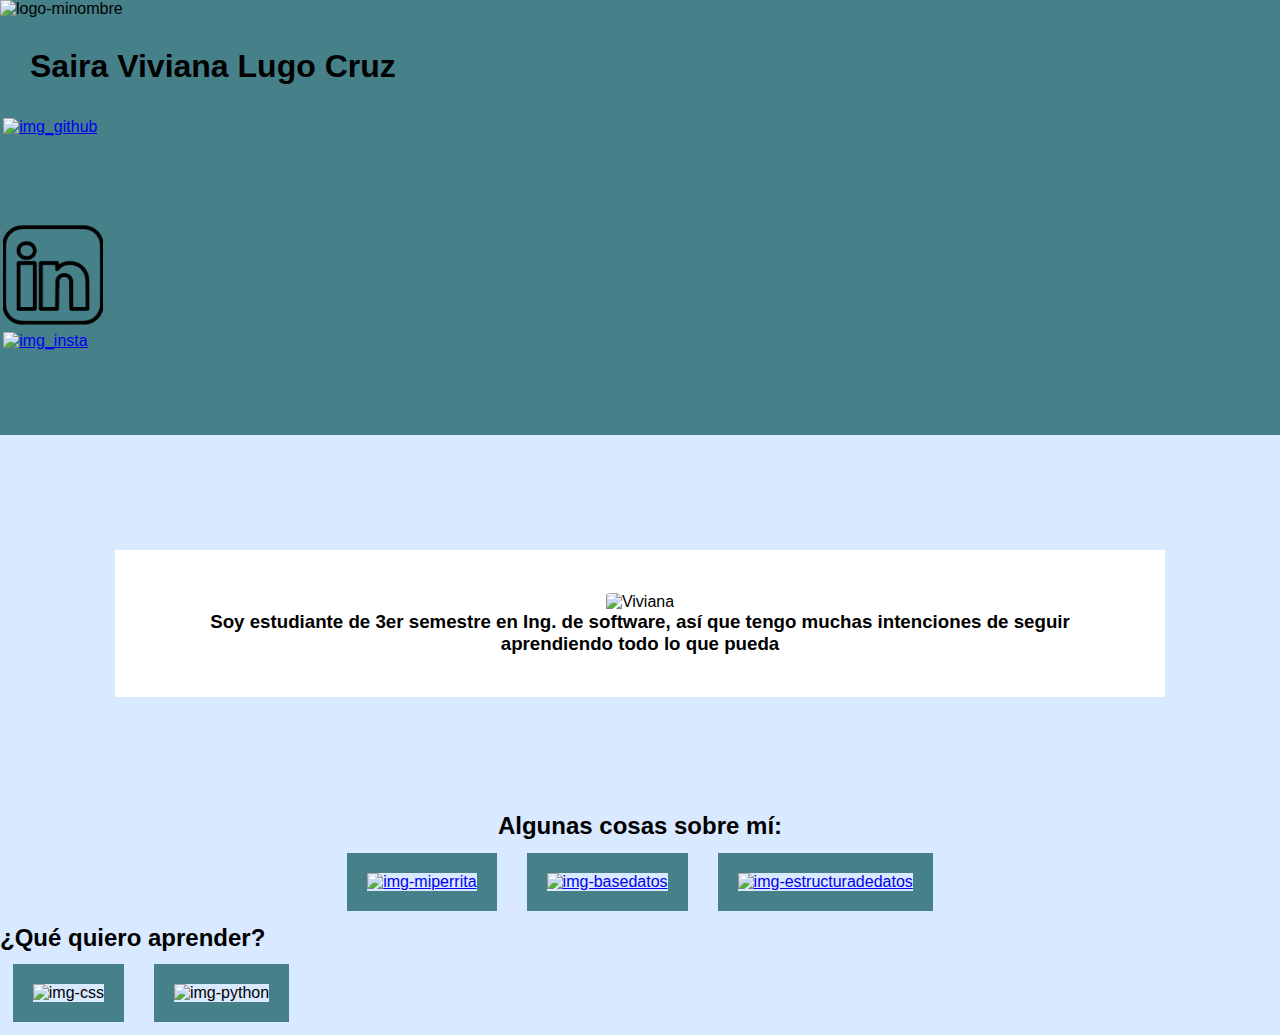
==== index.html @ 7931ab42 "especificidad en css" ====
<!DOCTYPE html>
<html lang="en">

<head>
    <meta charset="UTF-8">
    <meta name="viewport" content="width=device-width, initial-scale=1.0">
    <title>Proyecto</title>
    <link rel="stylesheet" href="style.css">
</head>

<body>
    <header>
        <nav class="navegacion">
            <div id="redes">
                <img id="inicial" src="https://th.bing.com/th/id/OIP.Fm0wg4eEl6hw-aF_8rBiMgHaF7?rs=1&pid=ImgDetMain" alt="logo-minombre">
            </div>
            <div id="redes">
                <h1>Saira Viviana Lugo Cruz</h1>
            </div>
            <div id="redes">
                <div class="imagenes-redes">
                    <a href="https://github.com/VivianaLugo07?tab=repositories">
                        <img id="git-image" src="github.png" alt="img_github">
                    </a>
                </div>
            </div>
            <div id="redes">
                <div class="imagenes-redes">
                    <a href="https://www.linkedin.com/in/lugo-cruz-saira-viviana-9579ab29b/">
                        <img id="linkelin-image" src="linkedin-removebg-preview.png" alt="img_linkelin">
                    </a>
                </div>
            </div>
            <div id="redes">
                <div class="imagenes-redes">
                    <a href="https://www.instagram.com/vivicrz07/">
                        <img id="instagram-image" src="instagram-removebg-preview.png" alt="img_insta">
                    </a>
                </div>
            </div>
        </nav>
    </header>
    <div class="mini-presentacion">
        <img id="mifoto" src="Viviana.jpeg" alt="Viviana">
        <h3>Soy estudiante de 3er semestre en Ing. de software, así que tengo muchas intenciones de seguir aprendiendo todo lo que pueda</h3>
    </div>
    <section class="datos-importantes">
        <div>
            <h2>Algunas cosas sobre mí:</h2>
            <div>
                <div class="container1">
                    <a href="indexmolly.html">
                        <img class="foto1" src="Molly.jpeg" alt="img-miperrita">
                    </a>
                </div>
                <div class="container1">
                    <a href="indexbase.html">
                        <img class="foto1" src="basedatos.jpg" alt="img-basedatos">
                    </a>
                </div>
                <div class="container1">
                    <a href="indexestruct.html">
                        <img class="foto1" src="estructuradatos.jpg" alt="img-estructuradedatos">
                    </a>
                </div>
            </div>
        </div>
    </section>
    <footer>
        <h2>¿Qué quiero aprender?</h2>
        <div class="container1">
            <img class="foto1" src="CSS.jpg" alt="img-css">
        </div>
        <div class="container1">
            <img class="foto1" src="python-removebg-preview.png" alt="img-python">
        </div>
    </footer>
</body>

</html>
---- style.css ----
* {
    font-family: "Montserrat", sans-serif;
    margin: 0;
    padding: 0;
}

body {
    background-color: #d9e9ff;
}

h1 {
    margin: 30px;
}

.navegacion {
    box-sizing: border-box;
    background-color: #468189;
}

.datos-importantes {
    text-align: center;
}

.imagenes-redes {
    display: inline-block;
    width: 100px;
    height: 100px;
    border-radius: 5%;
    padding: 0.2rem;
}

#inicial {
    width: 90px;
    height: 90px;
}

#git-image,
#linkelin-image,
#instagram-image {
    width: 100px;
    height: 100px;
    border-radius: 1%;
    transition: 250ms;
}

#git-image:hover,
#linkelin-image:hover,
#instagram-image:hover {
    border-radius: 20px;
    transform: scale(1.1);
}

.mini-presentacion {
    text-align: center;
    margin: 9%;
    padding: 1.4rem;
    border: 20px solid white;
    background-color: white;
}

#mifoto {
    border-radius: 10%;
    width: 20%;
    height: auto;
}

.container1 {
    display: inline-block;
    padding: 0.8rem;
}

.foto1 {
    width: 320px;
    height: 300px;
    border: 20px solid #468189;
    transition: 250ms;
}

.foto1:hover {
    border-radius: 20px;
    transform: scale(1.1);
}
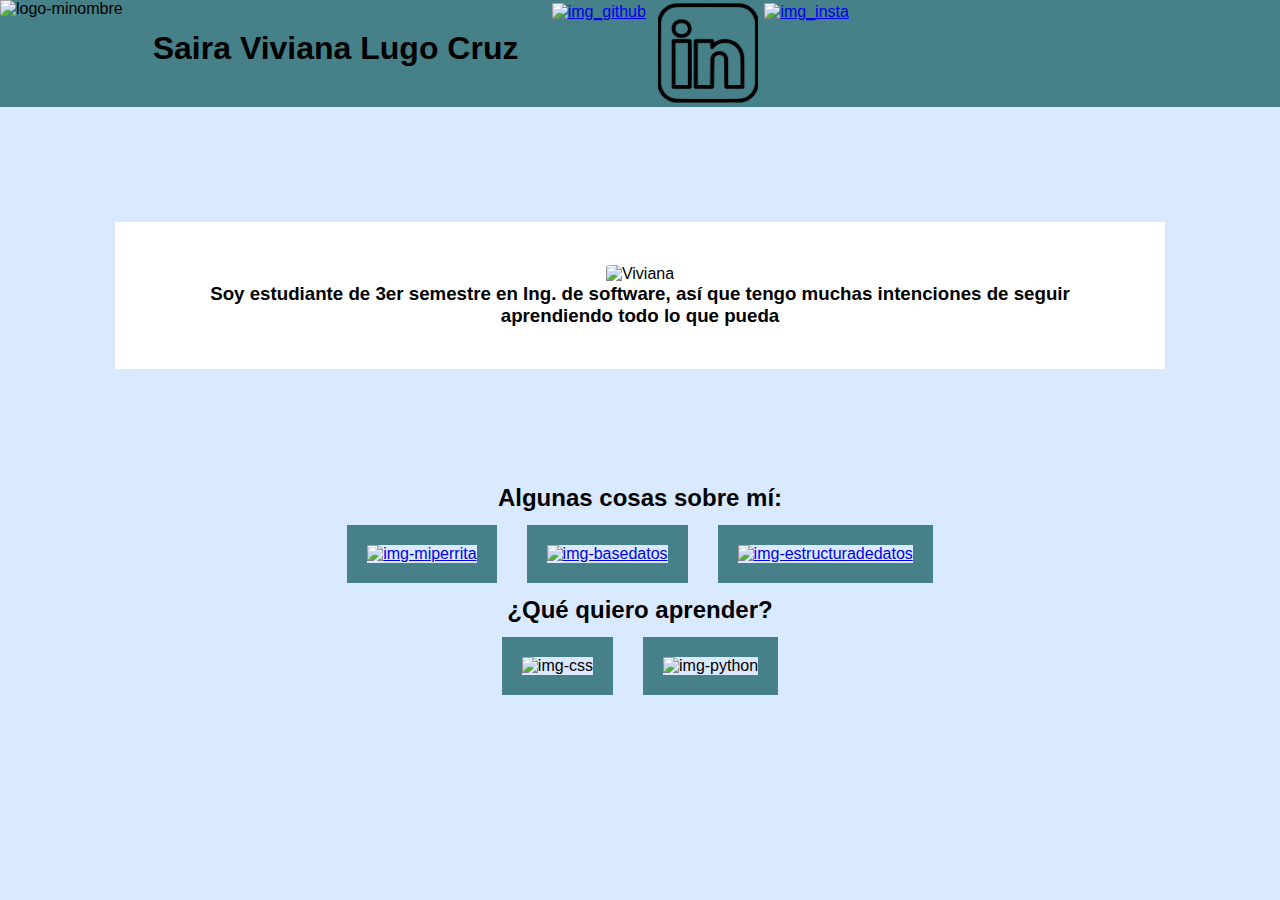
==== commit 48d116b5: "arriba alineado" ====
--- a/index.html
+++ b/index.html
@@ -66,7 +66,7 @@
             </div>
         </div>
     </section>
-    <footer>
+    <footer class="datos-importantes">
         <h2>¿Qué quiero aprender?</h2>
         <div class="container1">
             <img class="foto1" src="CSS.jpg" alt="img-css">
--- a/style.css
+++ b/style.css
@@ -13,8 +13,8 @@
 }
 
 .navegacion {
-    box-sizing: border-box;
     background-color: #468189;
+    display: flex;
 }
 
 .datos-importantes {
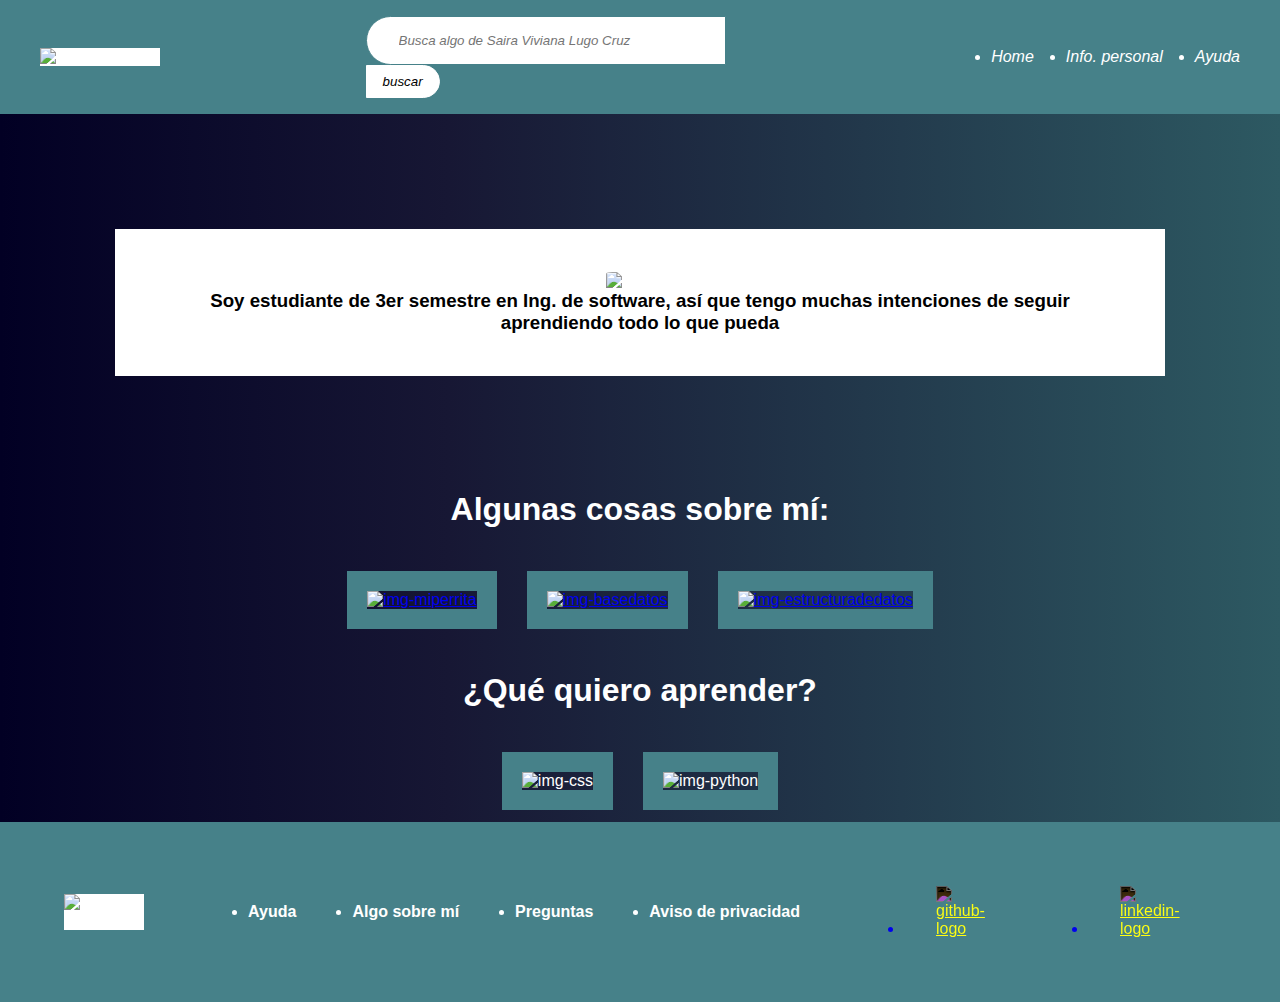
==== commit 55b3274a: "metiéndole flebox" ====
--- a/index.html
+++ b/index.html
@@ -7,38 +7,20 @@
     <title>Proyecto</title>
     <link rel="stylesheet" href="style.css">
 </head>
-
 <body>
     <header>
-        <nav class="navegacion">
-            <div id="redes">
-                <img id="inicial" src="https://th.bing.com/th/id/OIP.Fm0wg4eEl6hw-aF_8rBiMgHaF7?rs=1&pid=ImgDetMain" alt="logo-minombre">
-            </div>
-            <div id="redes">
-                <h1>Saira Viviana Lugo Cruz</h1>
-            </div>
-            <div id="redes">
-                <div class="imagenes-redes">
-                    <a href="https://github.com/VivianaLugo07?tab=repositories">
-                        <img id="git-image" src="github.png" alt="img_github">
-                    </a>
-                </div>
-            </div>
-            <div id="redes">
-                <div class="imagenes-redes">
-                    <a href="https://www.linkedin.com/in/lugo-cruz-saira-viviana-9579ab29b/">
-                        <img id="linkelin-image" src="linkedin-removebg-preview.png" alt="img_linkelin">
-                    </a>
-                </div>
-            </div>
-            <div id="redes">
-                <div class="imagenes-redes">
-                    <a href="https://www.instagram.com/vivicrz07/">
-                        <img id="instagram-image" src="instagram-removebg-preview.png" alt="img_insta">
-                    </a>
-                </div>
-            </div>
-        </nav>
+        <div class="header-image-container">
+            <img src="https://th.bing.com/th/id/OIP.Fm0wg4eEl6hw-aF_8rBiMgHaF7?rs=1&pid=ImgDetMain" alt="logo-image">
+        </div>
+        <form>
+            <input type="text" placeholder="Busca algo de Saira Viviana Lugo Cruz">
+            <button>buscar</button>
+        </form>
+        <ul>
+            <li>Home</li>
+            <li>Info. personal</li>
+            <li>Ayuda</li>
+        </ul>
     </header>
     <div class="mini-presentacion">
         <img id="mifoto" src="Viviana.jpeg" alt="Viviana">
@@ -46,7 +28,7 @@
     </div>
     <section class="datos-importantes">
         <div>
-            <h2>Algunas cosas sobre mí:</h2>
+            <h1>Algunas cosas sobre mí:</h1>
             <div>
                 <div class="container1">
                     <a href="indexmolly.html">
@@ -65,15 +47,30 @@
                 </div>
             </div>
         </div>
-    </section>
-    <footer class="datos-importantes">
-        <h2>¿Qué quiero aprender?</h2>
+        <h1>¿Qué quiero aprender?</h1>
         <div class="container1">
             <img class="foto1" src="CSS.jpg" alt="img-css">
         </div>
         <div class="container1">
             <img class="foto1" src="python-removebg-preview.png" alt="img-python">
         </div>
+    </section>
+    <footer class="">
+        <div class="footer-logo-container">
+            <img src="https://th.bing.com/th/id/OIP.Fm0wg4eEl6hw-aF_8rBiMgHaF7?rs=1&pid=ImgDetMain" alt="logo-image">
+        </div>
+        <ul class="links-containers">
+            <li>Ayuda</li>
+            <li>Algo sobre mí</li>
+            <li>Preguntas</li>
+            <li>Aviso de privacidad</li>
+        </ul>
+        <ul class="logos-container">
+            <a href="#">
+                <li><img src="https://cdn-icons-png.flaticon.com/512/25/25231.png" alt="github-logo"></li>
+            </a>
+            <a href="#">
+                <li><img src="https://cdn-icons-png.flaticon.com/512/61/61109.png" alt="linkedin-logo"></li>
     </footer>
 </body>
 
--- a/style.css
+++ b/style.css
@@ -5,28 +5,97 @@
 }
 
 body {
-    background-color: #d9e9ff;
+    background: rgb(2,0,36);
+    background: linear-gradient(90deg, rgba(2,0,36,1) 0%, rgba(23,23,52,1) 35%, rgba(45,89,98,1) 100%);
+    color: white;
 }
+/*header*/
+
+header{
+    display: flex;
+    background-color: #468189;
+    color: white;
+    padding: 1rem 2.5rem;
+    justify-content: space-between;
+    align-items: center;
+}
+
+.header-image-container{
+    width: 10%;
+    background-color: white;
+}
+
+.header-image-container img{
+    width: 100%;
+}
+
+header form{
+    width: 35%;
+}
+
+header form input{
+    width: 45%;
+}
+
+header form input{
+    width: 70%;
+    padding: 1rem 2rem;
+    border: none;
+    border: 1px solid #468189;
+    border-radius: 100vw 0 0 100vw;
+    font-style: italic;
+
+}
+
+/*cuando se pone el cursor arriba del form*/
+header form input:focus{
+    border: 1px solid #3a788098;
+    outline: none;
+    transition: 200ms;
+}
+
+header form button{
+    border: 1px solid white;
+    background-color: white;
+    color: black;
+    border-radius: 0 100vw 100vw 0;
+    padding: 0.5rem 1rem;
+    transition: 200ms;
+    font-style: italic;
+    font-weight: 500;
+}
+
+header form button:hover{
+    border: 1px solid rgba(255, 255, 255, 0);
+    background-color: #345559a5;
+    color: white;
+}
+/*lista que esta en el header */
+header ul{
+    display: flex;
+    gap: 2rem; /*espaciado entre los elementos*/
+}
+
+header ul li{
+    transition: 200ms;
+    font-style: italic;
+}
+
+header ul li:hover{
+    transform: scale(1.2);
+}
+
 
 h1 {
     margin: 30px;
-}
-
-.navegacion {
-    background-color: #468189;
-    display: flex;
 }
 
 .datos-importantes {
     text-align: center;
 }
 
-.imagenes-redes {
-    display: inline-block;
-    width: 100px;
-    height: 100px;
-    border-radius: 5%;
-    padding: 0.2rem;
+h3{
+    color: black;
 }
 
 #inicial {
@@ -34,21 +103,6 @@
     height: 90px;
 }
 
-#git-image,
-#linkelin-image,
-#instagram-image {
-    width: 100px;
-    height: 100px;
-    border-radius: 1%;
-    transition: 250ms;
-}
-
-#git-image:hover,
-#linkelin-image:hover,
-#instagram-image:hover {
-    border-radius: 20px;
-    transform: scale(1.1);
-}
 
 .mini-presentacion {
     text-align: center;
@@ -74,9 +128,61 @@
     height: 300px;
     border: 20px solid #468189;
     transition: 250ms;
+    
 }
 
 .foto1:hover {
     border-radius: 20px;
     transform: scale(1.1);
 }
+
+
+footer{
+    background-color: #468189;
+    color: white;
+    display: flex;
+    align-items: center;
+    justify-content: space-between;
+    padding: 2rem 4rem;
+}
+
+.footer-logo-container{
+    width: 5rem;
+    background-color: white;
+}
+
+.footer-logo-container img{
+    width: 100%;
+}
+
+.links-containers{
+    display: flex;
+    font-weight: bold;
+    gap: 3.5rem;
+}
+
+.links-containers li:hover{
+    text-decoration: underline;
+    cursor: pointer;
+}
+
+.logos-container{
+    display: flex;
+    gap: 3.5rem;
+}
+
+.logos-container li{
+    width: 4rem;
+    padding: 2rem;
+}
+
+.logos-container img{
+    filter: invert(100);
+    width: 100%;
+    transition: 200ms;
+}
+
+.logos-container img:hover{
+    transform: scale(1.3);
+}
+
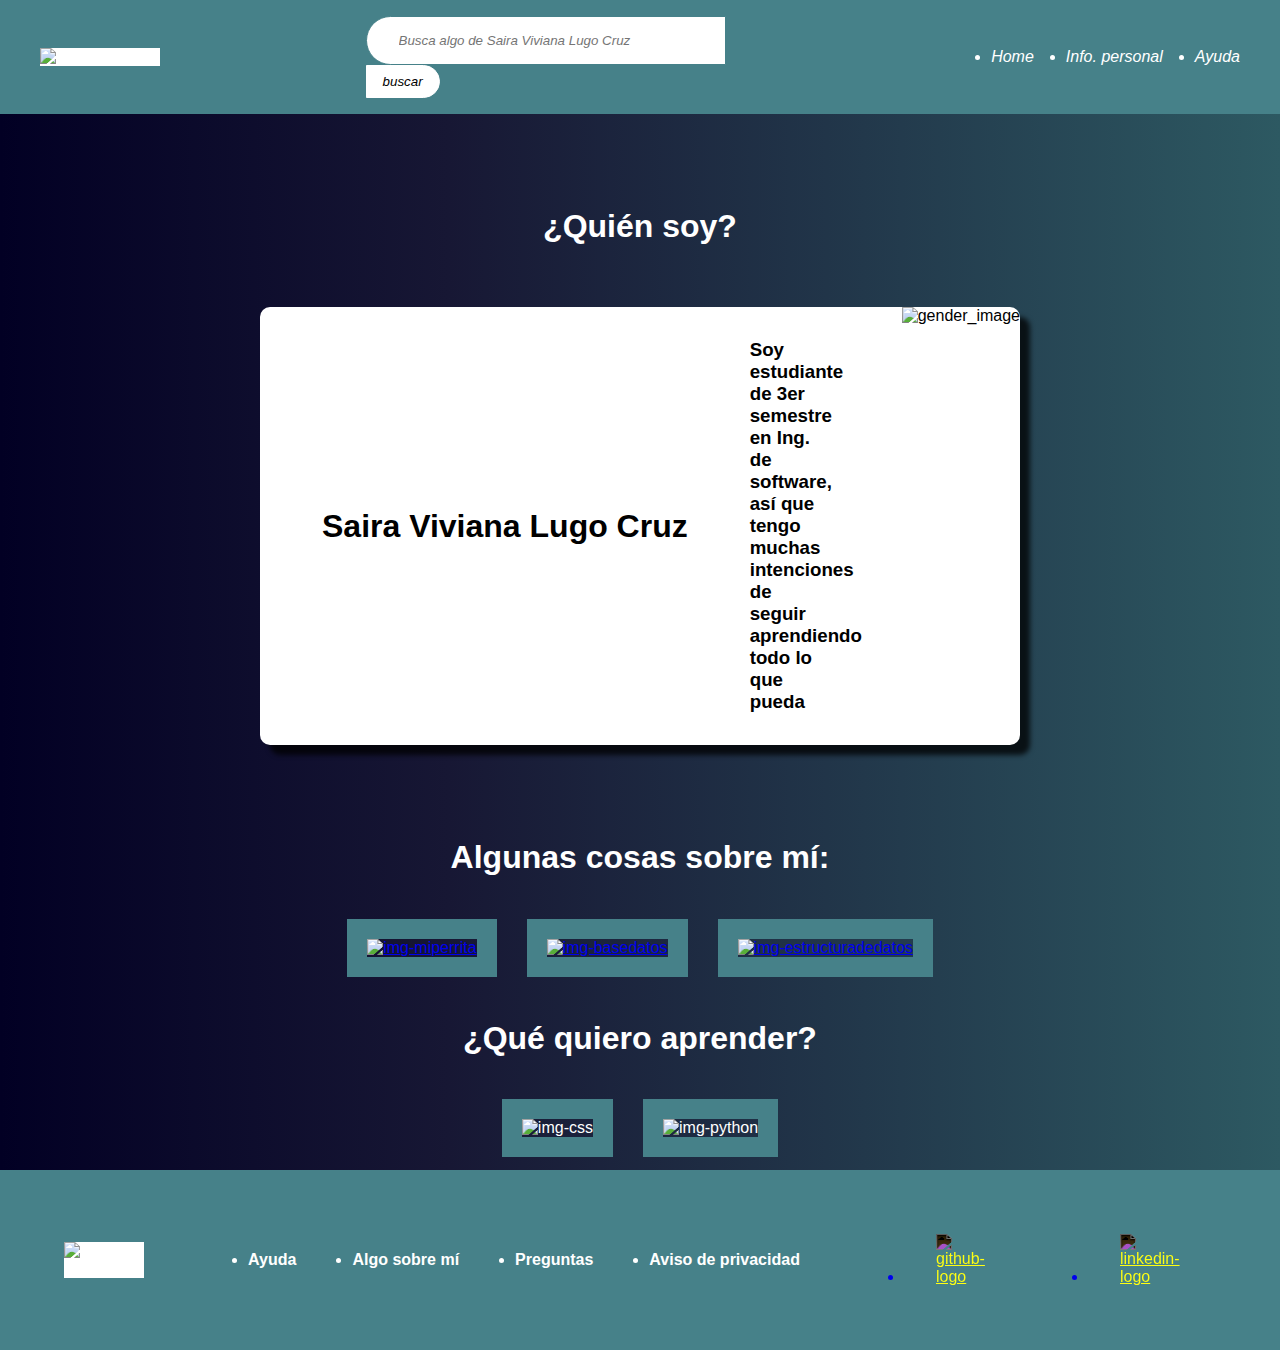
==== commit 1dce2df7: "doble trabajo de proyecto final" ====
--- a/index.html
+++ b/index.html
@@ -22,10 +22,29 @@
             <li>Ayuda</li>
         </ul>
     </header>
+
+    <!--
     <div class="mini-presentacion">
         <img id="mifoto" src="Viviana.jpeg" alt="Viviana">
         <h3>Soy estudiante de 3er semestre en Ing. de software, así que tengo muchas intenciones de seguir aprendiendo todo lo que pueda</h3>
     </div>
+    -->
+
+    <div class="genders-container">
+        <h1>¿Quién soy?</h1>
+        <div class="gender-card">
+            <div class="info-gender-card">
+                <h1>Saira Viviana Lugo Cruz</h1>
+                <div class="icon-gender-container">
+                    <h3>Soy estudiante de 3er semestre en Ing. de software, así que tengo muchas intenciones de seguir aprendiendo todo lo que pueda</h3>
+                </div>
+            </div>
+            <div class="image-gender-container">
+                <img src="Viviana.jpeg" alt="gender_image">
+            </div>
+        </div>
+    </div>
+
     <section class="datos-importantes">
         <div>
             <h1>Algunas cosas sobre mí:</h1>
--- a/style.css
+++ b/style.css
@@ -103,7 +103,7 @@
     height: 90px;
 }
 
-
+/*
 .mini-presentacion {
     text-align: center;
     margin: 9%;
@@ -116,7 +116,65 @@
     border-radius: 10%;
     width: 20%;
     height: auto;
-}
+}*/
+
+/*conteneror de info personal*/
+.genders-container{
+    display: flex;
+    flex-direction: column;
+    align-items: center;
+    padding: 4rem;
+    gap: 2rem;
+}
+
+.gender-card{
+    display: flex;
+    background-color: white;
+    color: black;
+    justify-content: space-between;
+    border-radius: 10px;
+    -webkit-box-shadow: 10px 10px 5px 0px rgba(0,0,0,0.75);
+    -moz-box-shadow: 10px 10px 5px 0px rgba(0,0,0,0.75);
+    box-shadow: 10px 10px 5px 0px rgba(0,0,0,0.75);
+    transition: 2ms;
+    gap: 3rem;
+}
+
+.gender-card:hover{
+    background-color: rgba(0, 0, 0, 0.412);
+    transform: translateY(-5px);
+    color: white;
+}
+
+.info-gender-card{
+    display: flex;
+    gap: 2rem;
+    padding:2rem;
+    align-items: center;
+}
+
+.icon-gender-container{
+    width: 35%;
+}
+
+.icon-gender-container img{
+    width: 100%;
+    border-radius: 10px;
+}
+
+
+
+
+.icon-gender-container{
+    width: 4.5rem;
+    align-self: flex-end;
+}
+
+.icon-gender-container img{
+    width: 100%;
+    filter: invert(100);
+}
+
 
 .container1 {
     display: inline-block;
